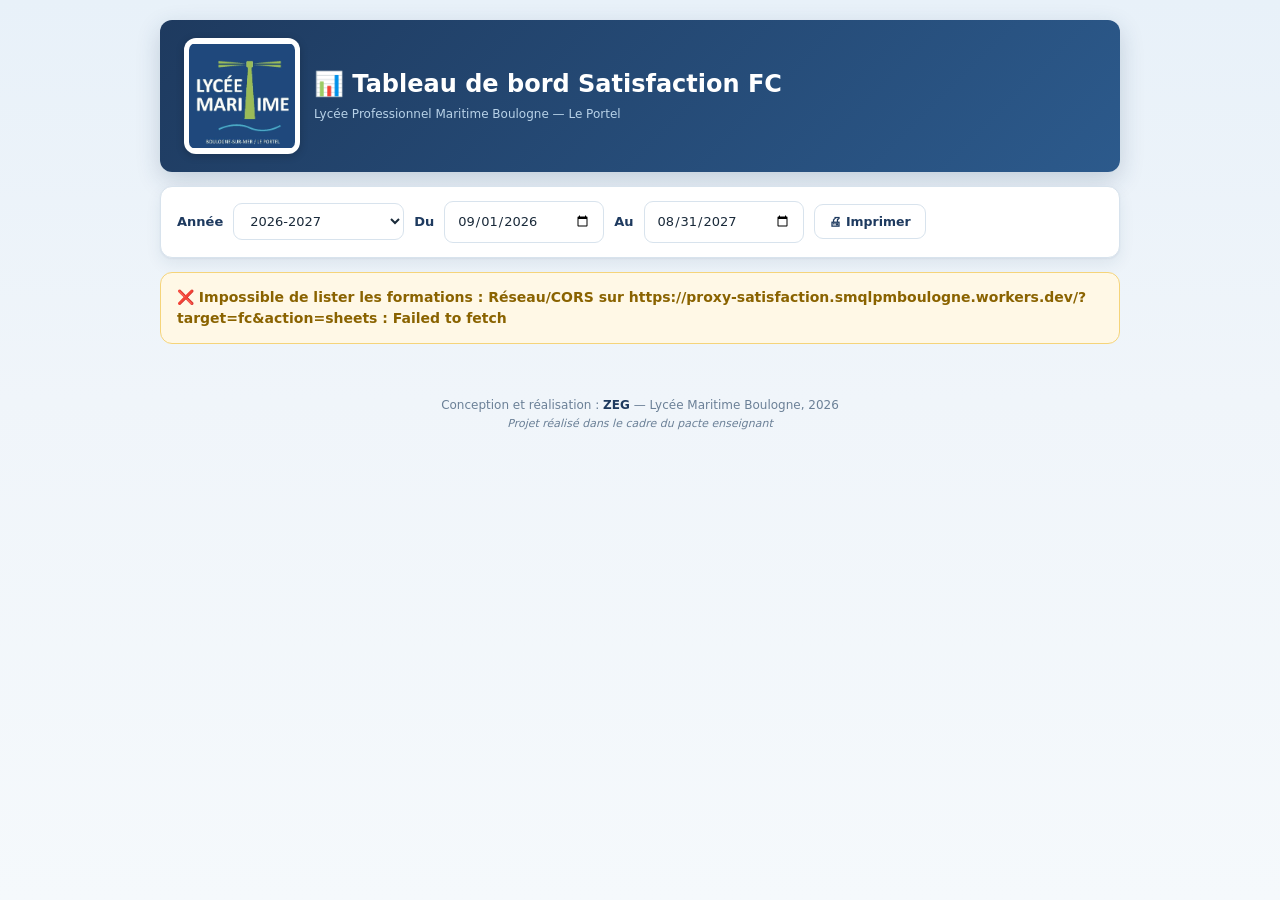
==== index.html @ b5cb064d "Update index.html" ====
<!DOCTYPE html>
<html lang="fr">
<head>
<meta charset="UTF-8">
<meta name="viewport" content="width=device-width, initial-scale=1, viewport-fit=cover">
<meta name="theme-color" content="#1e3a5f">
<title>Tableau de bord Satisfaction — FC</title>
<link rel="icon" href="data:,">
<link rel="preconnect" href="https://script.google.com">
<link rel="preconnect" href="https://script.googleusercontent.com" crossorigin>
<link rel="stylesheet" href="css/style.css">
</head>
<body>
<div class="wrap">

  <header class="header">
    <img class="logo" width="116" height="116" decoding="async" alt="Lycée Maritime Boulogne"
         onerror="this.style.display='none'"
         src="logocarrelpm.png">
    <div class="text">
      <h1 id="page-title">📊 Tableau de bord Satisfaction FC</h1>
      <div class="meta">
        <span>Lycée Professionnel Maritime Boulogne — Le Portel</span>
        <span class="updated" id="updated"><i></i><span>MAJ <span id="updated-date"></span></span></span>
      </div>
    </div>
  </header>

  <div class="box toolbar">


    <!-- NOUVEAU : Bouton Accueil -->
    <button id="btnHome" class="btn dark" type="button" style="margin-right: 10px; display: none;" onclick="window.location.hash = ''">
      🏠 Accueil
    </button>
    
    <label for="anneeScolaire">Année</label>
    <select id="anneeScolaire"></select>

    <label for="dateDebut">Du</label>
    <input type="date" id="dateDebut">
    
    <label for="dateFin">Au</label>
    <input type="date" id="dateFin">
    
    <button id="btnVerbatims" class="btn" type="button" hidden>
      ⬇ Verbatims (<span id="verbCount">0</span>)
    </button>
    
    <button id="btnPrint" class="btn" type="button" title="Imprimer en PDF">🖨 Imprimer</button>
  </div>

  <div class="message" id="message"></div>

    <div id="home-view">
    <div class="loading" id="loading-home">
      <div class="spin"></div><div>Chargement des enquêtes…</div>
    </div>
    
    
    <div id="global-satisfaction" class="box accent detail-header" style="margin-bottom: 20px; display: none;">
      <div class="info">
        <div class="eyebrow">Vue d'ensemble FC</div>
        <h1>Taux de satisfaction global</h1>
        <div class="sub">Calculé sur l'ensemble des réponses (moyenne pondérée)</div>
      </div>
      <div class="rate-block">
        <div class="label">Taux moyen</div>
        <div class="value" id="global-rate-value">—</div>
      </div>
    </div>

    <div class="cards-grid" id="cards-grid"></div>
  </div>

  <div id="detail-view" hidden>
    <div id="detail-content"></div>
  </div>

  <footer>
    <p>Conception et réalisation : <b>ZEG</b> — Lycée Maritime Boulogne, <span id="year"></span></p>
    <p class="mention">Projet réalisé dans le cadre du pacte enseignant</p>
  </footer>

</div>
<script src="js/app.js"></script>
</body>
</html>
---- css/style.css ----
:root{
  --marine:#1e3a5f;--marine-fonce:#152a45;--ocean:#2c5a8c;
  --azur:#4a90c4;--azur-clair:#7fb3d9;--anis:#a4c639;
  --ecume:#f0f5fa;--ecume-2:#e3edf5;
  --card:#fff;--text:#1a2a3a;--muted:#6b8097;--border:#d8e3ed;
  --radius:12px;
  --shadow:0 1px 2px rgba(30,58,95,.06), 0 6px 16px rgba(30,58,95,.08);
  --success:#5fa02c;--warning:#c88a1c;--danger:#c93e3e;
}
*{box-sizing:border-box}
[hidden]{display:none !important}
html{-webkit-text-size-adjust:100%}
body{
  margin:0;min-height:100vh;min-height:100dvh;
  background:linear-gradient(180deg,#e8f1f9,#f0f5fa 400px,#f5f9fc) fixed;
  color:var(--text);
  font:14px/1.5 system-ui,-apple-system,"Segoe UI",Roboto,Helvetica,Arial,sans-serif;
  -webkit-font-smoothing:antialiased;overflow-x:hidden;
}
button{font-family:inherit}
.high{--c:var(--success)} .mid{--c:var(--warning)} .low{--c:var(--danger)}

.wrap{
  max-width:1000px;margin:0 auto;
  padding:12px max(12px,env(safe-area-inset-right)) 40px max(12px,env(safe-area-inset-left));
}
.box{background:var(--card);border:1px solid var(--border);border-radius:var(--radius);box-shadow:var(--shadow)}
.card{
  background:var(--card);border:1px solid var(--border);border-radius:var(--radius);
  box-shadow:var(--shadow);padding:20px 20px 20px 24px;margin-bottom:14px;
  content-visibility:auto;contain-intrinsic-size:auto 300px;
}
.card h2{
  margin:0 0 16px;font-size:17px;color:var(--marine);
  display:flex;justify-content:space-between;align-items:center;gap:10px;flex-wrap:wrap;
}
.accent{position:relative;overflow:hidden}
.accent::before{content:"";position:absolute;inset:0 auto 0 0;width:5px;background:var(--c,var(--azur))}

.bar{height:8px;background:var(--ecume-2);border-radius:999px;overflow:hidden;margin-top:6px}
.bar i{display:block;height:100%;border-radius:999px;background:var(--c,var(--azur));transition:width .45s ease}

/* HEADER */
.header{
  background:linear-gradient(135deg,var(--marine),var(--ocean));
  border-radius:var(--radius);box-shadow:0 8px 24px rgba(30,58,95,.2);
  padding:12px 14px;margin-bottom:14px;
  display:flex;align-items:center;gap:14px;color:#fff;
}
.logo{flex-shrink:0;width:72px;height:72px;border-radius:12px;background:#fff;padding:5px;object-fit:contain;box-shadow:0 2px 8px rgba(0,0,0,.2)}
.header .text{flex:1;min-width:0}
.header h1{margin:0;font-size:clamp(15px,4.2vw,24px);line-height:1.25;font-weight:700}
.meta{margin-top:6px;display:flex;align-items:center;gap:6px 12px;flex-wrap:wrap;font-size:12px;color:#b8d2e8}
.updated{display:none;align-items:center;gap:5px}
.updated.on{display:inline-flex}
.updated i{width:6px;height:6px;border-radius:50%;background:var(--anis);box-shadow:0 0 0 2px rgba(164,198,57,.3)}

/* TOOLBAR */
.toolbar{display:flex;flex-wrap:wrap;gap:10px;align-items:center;padding:14px 16px;margin-bottom:14px}
.toolbar label{font-weight:600;color:var(--marine);font-size:13px}
.toolbar select,
.toolbar input{
  border:1px solid var(--border);border-radius:9px;padding:9px 12px;min-width:160px;
  background:#fff;color:var(--text);font:inherit;font-size:13px;
}
.toolbar select:focus,
.toolbar input:focus{outline:none;border-color:var(--azur)}

/* BOUTONS */
.btn{
  display:inline-flex;align-items:center;justify-content:center;gap:6px;
  padding:9px 14px;background:#fff;color:var(--marine);
  border:1px solid var(--border);border-radius:9px;
  font-size:12.5px;font-weight:600;cursor:pointer;white-space:nowrap;
}
.btn:hover{background:var(--ecume);border-color:var(--azur-clair)}
.btn:disabled{opacity:.6;cursor:wait}
.btn.dark{background:var(--marine);color:#fff;border-color:var(--marine)}
.btn.dark:hover{background:var(--ocean)}

/* ÉTATS */
.loading{display:flex;align-items:center;justify-content:center;gap:12px;padding:50px 16px;color:var(--muted)}
.spin{width:22px;height:22px;border:2px solid var(--border);border-top-color:var(--azur);border-radius:50%;animation:spin .8s linear infinite}
@keyframes spin{to{transform:rotate(360deg)}}
.message{display:none;background:#fff8e6;border:1px solid #f5d47a;color:#8a6300;border-radius:12px;padding:14px 16px;margin-bottom:14px;font-weight:600}

/* VUE ACCUEIL */
.cards-grid{display:grid;grid-template-columns:1fr;gap:14px;margin-bottom:14px}
.survey-card{
  padding:22px 20px 20px 26px;
  cursor:pointer;
  transition:transform .15s,box-shadow .15s,border-color .15s;
  display:flex;flex-direction:column;gap:8px;min-height:180px;
  -webkit-tap-highlight-color:transparent;
}
.survey-card:hover{
  transform:translateY(-2px);
  box-shadow:0 6px 12px rgba(30,58,95,.1), 0 16px 32px rgba(30,58,95,.12);
  border-color:var(--azur-clair);
}
.survey-card:active{transform:scale(.99)}
.survey-card .name{
  font-size:11.5px;font-weight:700;color:var(--muted);
  text-transform:uppercase;letter-spacing:.6px;line-height:1.35;overflow-wrap:anywhere;
}
.survey-card .rate{
  font-size:clamp(36px,8vw,46px);font-weight:800;letter-spacing:-2px;line-height:1;
  color:var(--c,var(--azur));font-variant-numeric:tabular-nums;margin-top:4px;
}
.survey-card.empty .rate,
.survey-card.no-notes .rate{color:var(--muted)}
.survey-card .meta-line{
  margin-top:auto;padding-top:10px;
  display:flex;justify-content:space-between;align-items:center;
  font-size:12.5px;color:var(--muted);
}
.survey-card .meta-line .arrow{font-size:18px;color:var(--muted);transition:transform .15s}
.survey-card:hover .meta-line .arrow{transform:translateX(3px);color:var(--azur)}

/* VUE DÉTAIL */
.top-bar{margin-bottom:14px}
.back{
  display:inline-flex;align-items:center;gap:8px;
  padding:11px 18px;color:var(--marine);font-weight:600;font-size:13px;cursor:pointer;
  background:#fff;border:1px solid var(--border);border-radius:9px;
}
.back:hover{background:var(--ecume);border-color:var(--azur-clair)}

.detail-header{
  display:flex;justify-content:space-between;align-items:center;gap:20px;
  padding:22px 22px 22px 28px;margin-bottom:14px;flex-wrap:wrap;
}
.detail-header .info{flex:1;min-width:0}
.detail-header .eyebrow{
  font-size:11px;color:var(--muted);text-transform:uppercase;
  letter-spacing:1.5px;font-weight:700;margin-bottom:4px;
}
.detail-header .info h1{
  margin:0;font-size:clamp(20px,5vw,28px);color:var(--marine);line-height:1.25;overflow-wrap:anywhere;
}
.detail-header .info .sub{margin-top:6px;color:var(--muted);font-size:13px}
.detail-header .info .sub b{color:var(--marine);font-weight:700}
.detail-header .rate-block{text-align:right;flex-shrink:0}
.detail-header .rate-block .label{
  font-size:11px;color:var(--muted);text-transform:uppercase;
  letter-spacing:.6px;font-weight:700;margin-bottom:4px;
}
.detail-header .rate-block .value{
  font-size:clamp(40px,10vw,60px);font-weight:800;letter-spacing:-2px;line-height:1;
  color:var(--c,var(--azur));font-variant-numeric:tabular-nums;
}

/* GRAPHIQUE */
.chart-container { display: flex; flex-direction: column; gap: 14px; margin-top: 10px; }
.chart-row { display: flex; align-items: center; gap: 16px; }
.chart-label { flex: 0 0 200px; font-weight: 600; color: var(--marine); font-size: 13.5px; text-align: right; line-height: 1.3; }
.chart-bar-wrap { flex: 1; height: 16px; background: var(--ecume-2); border-radius: 8px; overflow: hidden; position: relative; }
.chart-bar { height: 100%; border-radius: 8px; background: var(--c, var(--azur)); transition: width 0.6s cubic-bezier(0.4, 0, 0.2, 1); box-shadow: inset 0 -2px 0 rgba(0,0,0,0.1); }
.chart-value { flex: 0 0 60px; font-weight: 800; font-size: 16px; color: var(--c, var(--azur)); text-align: right; font-variant-numeric: tabular-nums; }

@media (max-width: 600px) {
  .chart-row { flex-direction: column; align-items: stretch; gap: 4px; position: relative; padding-bottom: 10px;}
  .chart-label { flex: none; text-align: left; font-size: 13px;}
  .chart-value { position: absolute; right: 0; bottom: 0; font-size: 14px;}
  .chart-bar-wrap { height: 12px; margin-top: 18px;}
}

/* TABLEAUX */
.table-wrap{display:block;overflow-x:auto; margin-top: 10px;}
table{width:100%;border-collapse:collapse;font-size:12px; table-layout: auto;}
th{
  position:sticky;top:0;background:var(--marine);color:#fff;
  padding:10px 8px;text-align:center;font-size:11px;
  white-space:normal; word-break:break-word; line-height:1.25;
  vertical-align:bottom; transition: background 0.2s;
}
th:first-child{text-align:left; min-width:80px;}
td{
  padding:10px 8px;border-top:1px solid var(--border);
  text-align:center;font-variant-numeric:tabular-nums;font-weight:500;
  white-space:normal; word-break:break-word;
}
td:first-child{text-align:left;font-weight:600;color:var(--marine)}
tbody tr:nth-child(even){background:#fafbfd}
tbody tr:hover{background:#eef4ff}
td.rate-cell{font-weight:700;color:var(--marine)}

/* FOOTER */
footer{text-align:center;padding:22px 12px 10px;font-size:12px;color:var(--muted)}
footer p{margin:2px 0}
footer b{color:var(--marine)}
footer .mention{font-style:italic;font-size:11px}

/* RESPONSIVE */
@media (min-width:640px){
  .wrap{padding-top:16px}
  .header{padding:18px 24px}
  .logo{width:100px;height:100px}
  .cards-grid{grid-template-columns:1fr 1fr}
}
@media (min-width:900px){
  .wrap{padding:20px 20px 40px}
  .logo{width:116px;height:116px}
}
@media (min-width:1000px){
  .cards-grid{grid-template-columns:repeat(3,1fr)}
}
@media (max-width:600px){
  .toolbar{flex-direction:column;align-items:stretch}
  .toolbar select,.toolbar input,.toolbar button,.btn{width:100%}
  .detail-header{flex-direction:column;align-items:flex-start;gap:14px}
  .detail-header .rate-block{text-align:left}
  .back{width:100%;justify-content:center}
}

/* IMPRESSION */
@media print{
  @page{size:A4;margin:10mm}
  body{background:#fff !important;color:#000;font-size:10pt}
  .wrap{max-width:100% !important;padding:0 !important}
  .toolbar,.btn,.back,.loading,.message,footer .mention{display:none !important}
  
  .box,.card,.critere,.survey-card{
    box-shadow:none !important;border-color:#999 !important;break-inside:avoid;
  }
  .card { padding: 10px 12px !important; margin-bottom: 6pt !important; }
  .survey-card { padding: 10px 12px !important; min-height: 100px !important; }
  .survey-card .rate { font-size: 24pt !important; }
  .detail-header { padding: 12px 16px !important; margin-bottom: 6pt !important; }
  .detail-header .rate-block .value { font-size: 32pt !important; }
  
  .header{background:none;color:#1e3a5f;border-bottom:2pt solid #1e3a5f;border-radius:0;box-shadow:none;padding:0 0 8pt}
  .header h1{color:#1e3a5f}
  .meta{color:#333}
  .cards-grid{grid-template-columns:1fr 1fr;gap:8pt}
  .survey-card{cursor:default}
  
  .table-wrap{display:block !important;overflow:visible}
  table{width:100% !important; table-layout:fixed !important; font-size:8pt !important;}
  th{background:#333 !important;color:#fff !important;-webkit-print-color-adjust:exact;print-color-adjust:exact; font-size:8pt !important; padding:4px !important;}
  th, td { white-space:normal !important; word-break:break-word !important; padding:4px !important;}
  
  .chart-container { gap: 6pt !important; }
  .chart-label { flex: 0 0 140px !important; font-size: 9pt !important;}
  .chart-bar-wrap { height: 10px !important; }
  .chart-value { font-size: 11pt !important; flex: 0 0 40px !important; }
  
  #verbatims-list { display: block !important; page-break-inside: avoid; }
  #verbatims-list ul { list-style-type: disc !important; }
}
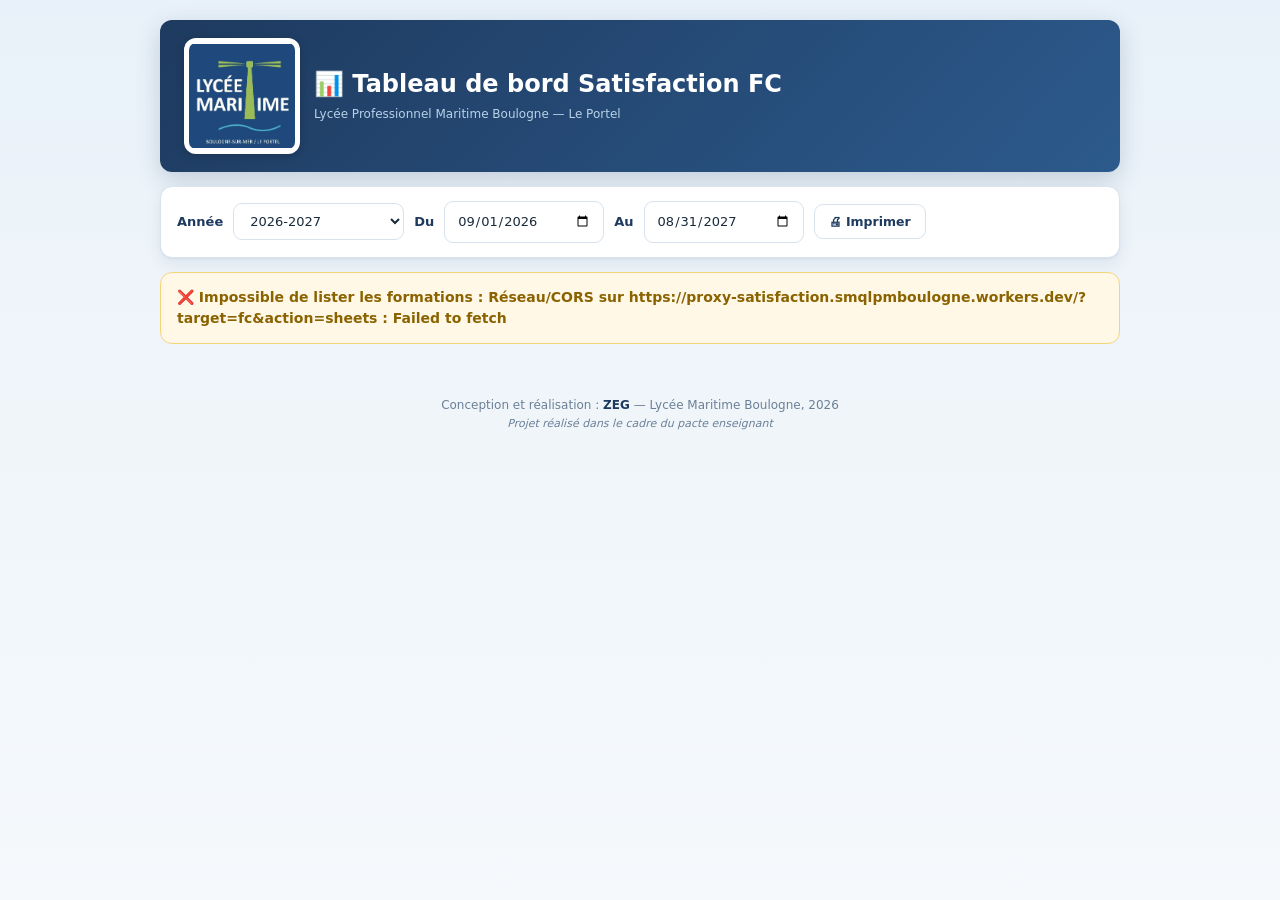
==== commit fa720cc9: "Update index.html" ====
--- a/index.html
+++ b/index.html
@@ -27,13 +27,11 @@
   </header>
 
   <div class="box toolbar">
-
-
     <!-- NOUVEAU : Bouton Accueil -->
     <button id="btnHome" class="btn dark" type="button" style="margin-right: 10px; display: none;" onclick="window.location.hash = ''">
       🏠 Accueil
     </button>
-    
+
     <label for="anneeScolaire">Année</label>
     <select id="anneeScolaire"></select>
 
@@ -52,11 +50,10 @@
 
   <div class="message" id="message"></div>
 
-    <div id="home-view">
+  <div id="home-view">
     <div class="loading" id="loading-home">
       <div class="spin"></div><div>Chargement des enquêtes…</div>
     </div>
-    
     
     <div id="global-satisfaction" class="box accent detail-header" style="margin-bottom: 20px; display: none;">
       <div class="info">
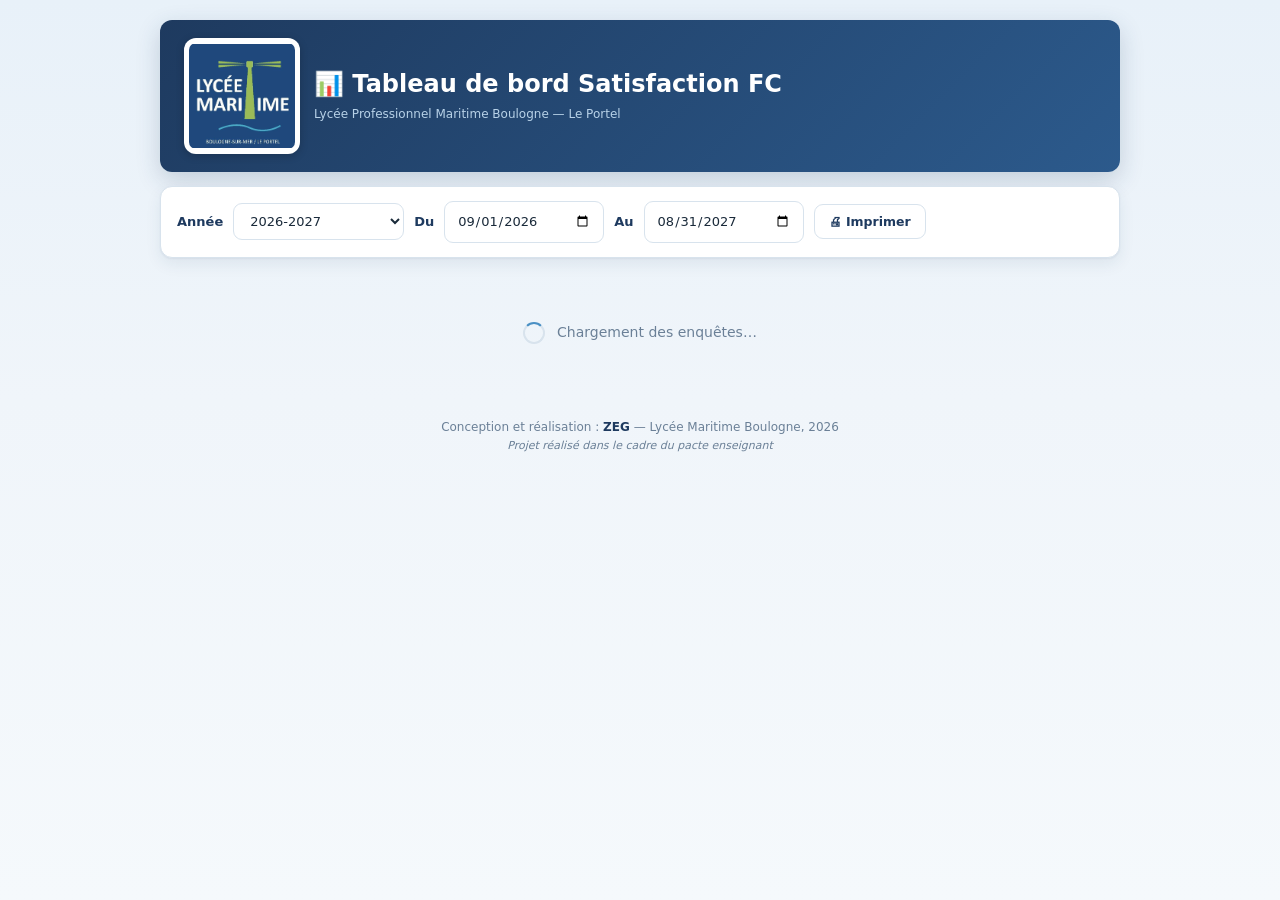
==== commit e09c393b: "Update index.html" ====
--- a/index.html
+++ b/index.html
@@ -67,7 +67,7 @@
       </div>
     </div>
 
-    <div class="cards-grid" id="cards-grid"></div>
+   
   </div>
 
   <div id="detail-view" hidden>
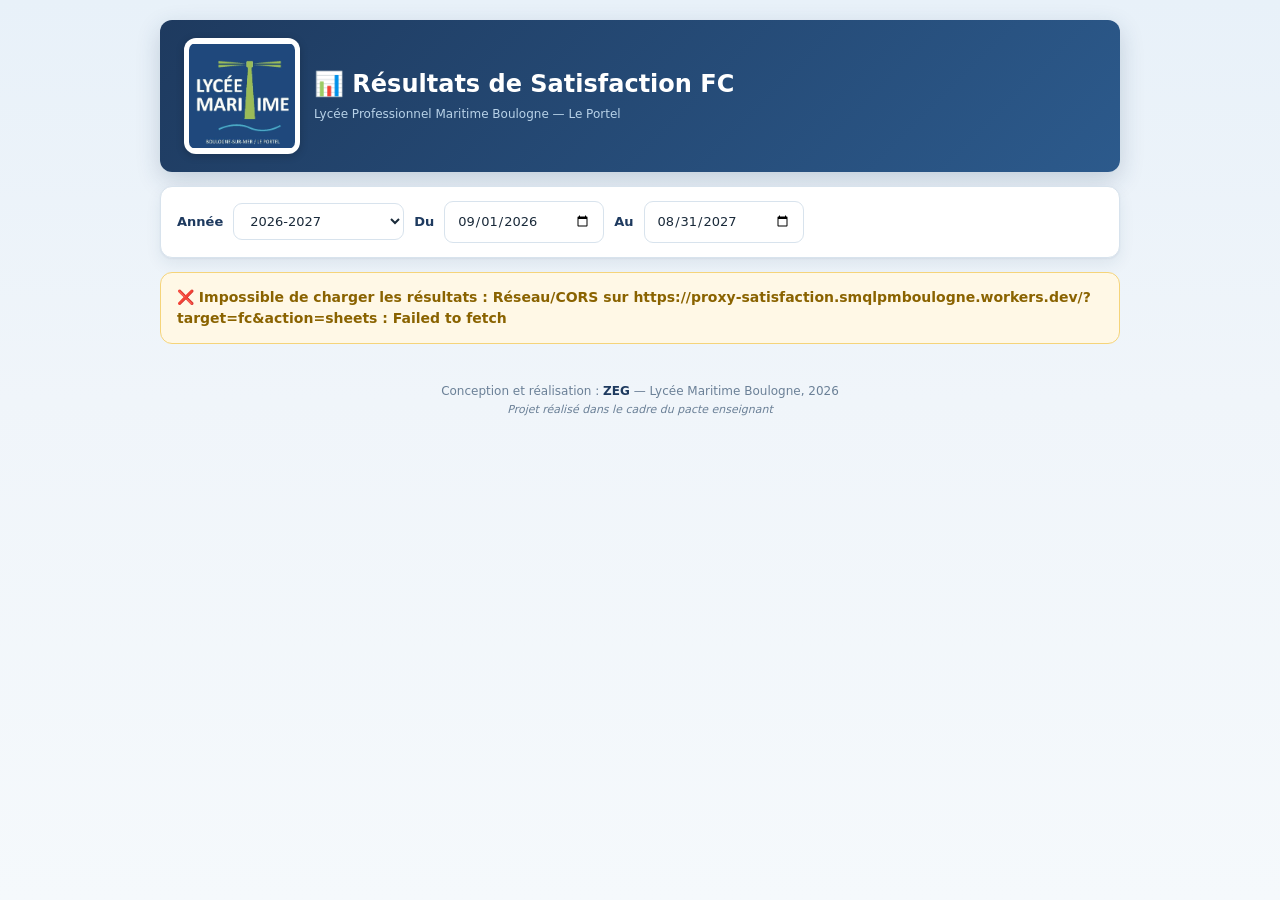
==== commit c49bdf24: "Rename public.html to index.html" ====
--- a/index.html
+++ b/index.html
@@ -4,7 +4,7 @@
 <meta charset="UTF-8">
 <meta name="viewport" content="width=device-width, initial-scale=1, viewport-fit=cover">
 <meta name="theme-color" content="#1e3a5f">
-<title>Tableau de bord Satisfaction — FC</title>
+<title>Résultats Satisfaction — FC</title>
 <link rel="icon" href="data:,">
 <link rel="preconnect" href="https://script.google.com">
 <link rel="preconnect" href="https://script.googleusercontent.com" crossorigin>
@@ -18,7 +18,7 @@
          onerror="this.style.display='none'"
          src="logocarrelpm.png">
     <div class="text">
-      <h1 id="page-title">📊 Tableau de bord Satisfaction FC</h1>
+      <h1 id="page-title">📊 Résultats de Satisfaction FC</h1>
       <div class="meta">
         <span>Lycée Professionnel Maritime Boulogne — Le Portel</span>
         <span class="updated" id="updated"><i></i><span>MAJ <span id="updated-date"></span></span></span>
@@ -26,35 +26,26 @@
     </div>
   </header>
 
+  <!-- Barre simplifiée pour le public -->
   <div class="box toolbar">
-    <!-- NOUVEAU : Bouton Accueil -->
-    <button id="btnHome" class="btn dark" type="button" style="margin-right: 10px; display: none;" onclick="window.location.hash = ''">
-      🏠 Accueil
-    </button>
-
     <label for="anneeScolaire">Année</label>
     <select id="anneeScolaire"></select>
-
+    
     <label for="dateDebut">Du</label>
     <input type="date" id="dateDebut">
     
     <label for="dateFin">Au</label>
     <input type="date" id="dateFin">
-    
-    <button id="btnVerbatims" class="btn" type="button" hidden>
-      ⬇ Verbatims (<span id="verbCount">0</span>)
-    </button>
-    
-    <button id="btnPrint" class="btn" type="button" title="Imprimer en PDF">🖨 Imprimer</button>
   </div>
 
   <div class="message" id="message"></div>
 
   <div id="home-view">
     <div class="loading" id="loading-home">
-      <div class="spin"></div><div>Chargement des enquêtes…</div>
+      <div class="spin"></div><div>Chargement des résultats…</div>
     </div>
     
+    <!-- Bandeau Global -->
     <div id="global-satisfaction" class="box accent detail-header" style="margin-bottom: 20px; display: none;">
       <div class="info">
         <div class="eyebrow">Vue d'ensemble FC</div>
@@ -67,11 +58,7 @@
       </div>
     </div>
 
-   
-  </div>
-
-  <div id="detail-view" hidden>
-    <div id="detail-content"></div>
+    <!-- Le tableau s'insérera ici -->
   </div>
 
   <footer>
@@ -80,6 +67,6 @@
   </footer>
 
 </div>
-<script src="js/app.js"></script>
+<script src="js/public.js"></script>
 </body>
 </html>
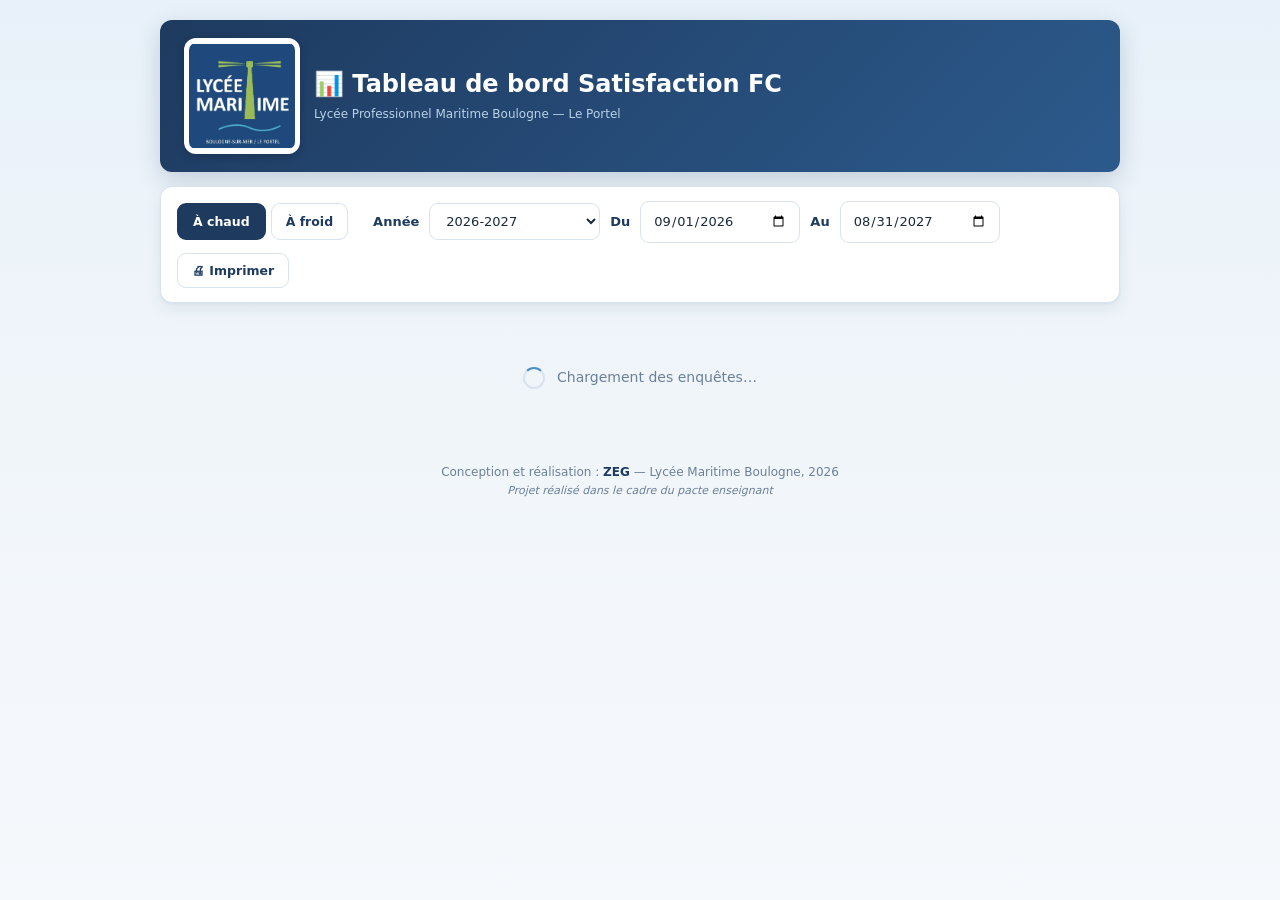
==== commit 70006c54: "Update index.html" ====
--- a/index.html
+++ b/index.html
@@ -4,7 +4,7 @@
 <meta charset="UTF-8">
 <meta name="viewport" content="width=device-width, initial-scale=1, viewport-fit=cover">
 <meta name="theme-color" content="#1e3a5f">
-<title>Résultats Satisfaction — FC</title>
+<title>Tableau de bord Satisfaction — FC</title>
 <link rel="icon" href="data:,">
 <link rel="preconnect" href="https://script.google.com">
 <link rel="preconnect" href="https://script.googleusercontent.com" crossorigin>
@@ -14,11 +14,9 @@
 <div class="wrap">
 
   <header class="header">
-    <img class="logo" width="116" height="116" decoding="async" alt="Lycée Maritime Boulogne"
-         onerror="this.style.display='none'"
-         src="logocarrelpm.png">
+    <img class="logo" width="116" height="116" decoding="async" alt="Lycée Maritime Boulogne" onerror="this.style.display='none'" src="logocarrelpm.png">
     <div class="text">
-      <h1 id="page-title">📊 Résultats de Satisfaction FC</h1>
+      <h1 id="page-title">📊 Tableau de bord Satisfaction FC</h1>
       <div class="meta">
         <span>Lycée Professionnel Maritime Boulogne — Le Portel</span>
         <span class="updated" id="updated"><i></i><span>MAJ <span id="updated-date"></span></span></span>
@@ -26,30 +24,35 @@
     </div>
   </header>
 
-  <!-- Barre simplifiée pour le public -->
-  <div class="box toolbar">
+  <div class="box toolbar" style="flex-wrap: wrap; gap: 10px;">
+    <div style="display: flex; gap: 5px; margin-right: 15px;">
+      <button id="btnTypeChaud" class="btn dark" onclick="changerType('chaud')" style="border: 2px solid #1e3a5f;">À chaud</button>
+      <button id="btnTypeFroid" class="btn" onclick="changerType('froid')">À froid</button>
+    </div>
+
     <label for="anneeScolaire">Année</label>
     <select id="anneeScolaire"></select>
-    
+
     <label for="dateDebut">Du</label>
     <input type="date" id="dateDebut">
     
     <label for="dateFin">Au</label>
     <input type="date" id="dateFin">
+    
+    <button id="btnPrint" class="btn" type="button" title="Imprimer en PDF">🖨 Imprimer</button>
   </div>
 
   <div class="message" id="message"></div>
 
   <div id="home-view">
     <div class="loading" id="loading-home">
-      <div class="spin"></div><div>Chargement des résultats…</div>
+      <div class="spin"></div><div>Chargement des enquêtes…</div>
     </div>
     
-    <!-- Bandeau Global -->
     <div id="global-satisfaction" class="box accent detail-header" style="margin-bottom: 20px; display: none;">
       <div class="info">
-        <div class="eyebrow">Vue d'ensemble FC</div>
-        <h1>Taux de satisfaction global</h1>
+        <div class="eyebrow" id="global-eyebrow">Vue d'ensemble FC</div>
+        <h1 id="global-title">Taux de satisfaction global</h1>
         <div class="sub">Calculé sur l'ensemble des réponses (moyenne pondérée)</div>
       </div>
       <div class="rate-block">
@@ -61,12 +64,16 @@
     <!-- Le tableau s'insérera ici -->
   </div>
 
+  <div id="detail-view" hidden>
+    <div id="detail-content"></div>
+  </div>
+
   <footer>
     <p>Conception et réalisation : <b>ZEG</b> — Lycée Maritime Boulogne, <span id="year"></span></p>
     <p class="mention">Projet réalisé dans le cadre du pacte enseignant</p>
   </footer>
 
 </div>
-<script src="js/public.js"></script>
+<script src="js/app.js"></script>
 </body>
 </html>
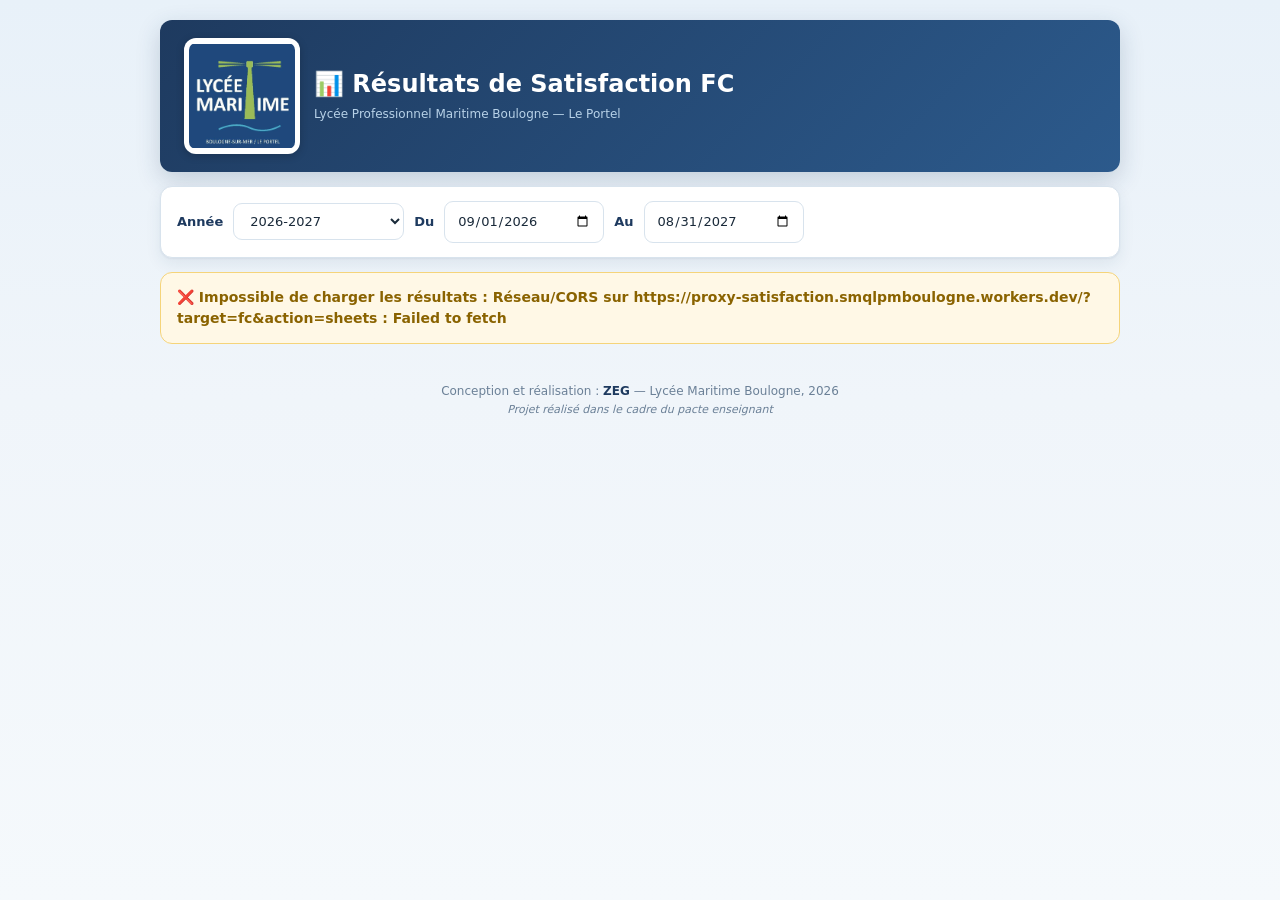
==== commit 1510af55: "Update index.html" ====
--- a/index.html
+++ b/index.html
@@ -4,7 +4,7 @@
 <meta charset="UTF-8">
 <meta name="viewport" content="width=device-width, initial-scale=1, viewport-fit=cover">
 <meta name="theme-color" content="#1e3a5f">
-<title>Tableau de bord Satisfaction — FC</title>
+<title>Résultats Satisfaction — FC</title>
 <link rel="icon" href="data:,">
 <link rel="preconnect" href="https://script.google.com">
 <link rel="preconnect" href="https://script.googleusercontent.com" crossorigin>
@@ -14,9 +14,11 @@
 <div class="wrap">
 
   <header class="header">
-    <img class="logo" width="116" height="116" decoding="async" alt="Lycée Maritime Boulogne" onerror="this.style.display='none'" src="logocarrelpm.png">
+    <img class="logo" width="116" height="116" decoding="async" alt="Lycée Maritime Boulogne"
+         onerror="this.style.display='none'"
+         src="logocarrelpm.png">
     <div class="text">
-      <h1 id="page-title">📊 Tableau de bord Satisfaction FC</h1>
+      <h1 id="page-title">📊 Résultats de Satisfaction FC</h1>
       <div class="meta">
         <span>Lycée Professionnel Maritime Boulogne — Le Portel</span>
         <span class="updated" id="updated"><i></i><span>MAJ <span id="updated-date"></span></span></span>
@@ -24,35 +26,30 @@
     </div>
   </header>
 
-  <div class="box toolbar" style="flex-wrap: wrap; gap: 10px;">
-    <div style="display: flex; gap: 5px; margin-right: 15px;">
-      <button id="btnTypeChaud" class="btn dark" onclick="changerType('chaud')" style="border: 2px solid #1e3a5f;">À chaud</button>
-      <button id="btnTypeFroid" class="btn" onclick="changerType('froid')">À froid</button>
-    </div>
-
+  <!-- Barre simplifiée pour le public -->
+  <div class="box toolbar">
     <label for="anneeScolaire">Année</label>
     <select id="anneeScolaire"></select>
-
+    
     <label for="dateDebut">Du</label>
     <input type="date" id="dateDebut">
     
     <label for="dateFin">Au</label>
     <input type="date" id="dateFin">
-    
-    <button id="btnPrint" class="btn" type="button" title="Imprimer en PDF">🖨 Imprimer</button>
   </div>
 
   <div class="message" id="message"></div>
 
   <div id="home-view">
     <div class="loading" id="loading-home">
-      <div class="spin"></div><div>Chargement des enquêtes…</div>
+      <div class="spin"></div><div>Chargement des résultats…</div>
     </div>
     
+    <!-- Bandeau Global -->
     <div id="global-satisfaction" class="box accent detail-header" style="margin-bottom: 20px; display: none;">
       <div class="info">
-        <div class="eyebrow" id="global-eyebrow">Vue d'ensemble FC</div>
-        <h1 id="global-title">Taux de satisfaction global</h1>
+        <div class="eyebrow">Vue d'ensemble FC</div>
+        <h1>Taux de satisfaction global</h1>
         <div class="sub">Calculé sur l'ensemble des réponses (moyenne pondérée)</div>
       </div>
       <div class="rate-block">
@@ -64,16 +61,12 @@
     <!-- Le tableau s'insérera ici -->
   </div>
 
-  <div id="detail-view" hidden>
-    <div id="detail-content"></div>
-  </div>
-
   <footer>
     <p>Conception et réalisation : <b>ZEG</b> — Lycée Maritime Boulogne, <span id="year"></span></p>
     <p class="mention">Projet réalisé dans le cadre du pacte enseignant</p>
   </footer>
 
 </div>
-<script src="js/app.js"></script>
+<script src="js/public.js"></script>
 </body>
 </html>
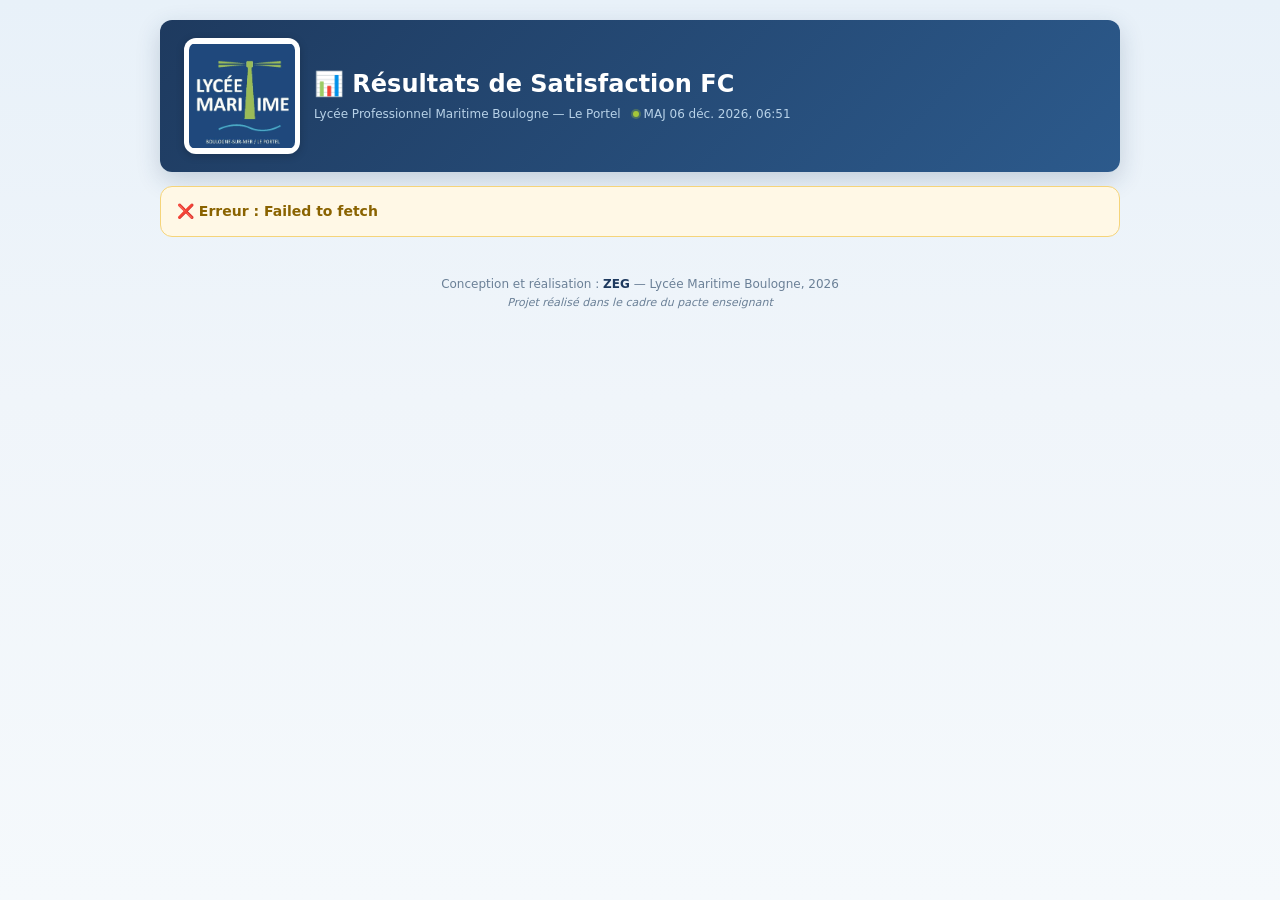
==== commit fa54407b: "Update index.html" ====
--- a/index.html
+++ b/index.html
@@ -4,7 +4,7 @@
 <meta charset="UTF-8">
 <meta name="viewport" content="width=device-width, initial-scale=1, viewport-fit=cover">
 <meta name="theme-color" content="#1e3a5f">
-<title>Résultats Satisfaction — FC</title>
+<title>Résultats de Satisfaction — FC</title>
 <link rel="icon" href="data:,">
 <link rel="preconnect" href="https://script.google.com">
 <link rel="preconnect" href="https://script.googleusercontent.com" crossorigin>
@@ -26,18 +26,6 @@
     </div>
   </header>
 
-  <!-- Barre simplifiée pour le public -->
-  <div class="box toolbar">
-    <label for="anneeScolaire">Année</label>
-    <select id="anneeScolaire"></select>
-    
-    <label for="dateDebut">Du</label>
-    <input type="date" id="dateDebut">
-    
-    <label for="dateFin">Au</label>
-    <input type="date" id="dateFin">
-  </div>
-
   <div class="message" id="message"></div>
 
   <div id="home-view">
@@ -58,7 +46,7 @@
       </div>
     </div>
 
-    <!-- Le tableau s'insérera ici -->
+    <!-- Le tableau s'insérera ici via le JS -->
   </div>
 
   <footer>
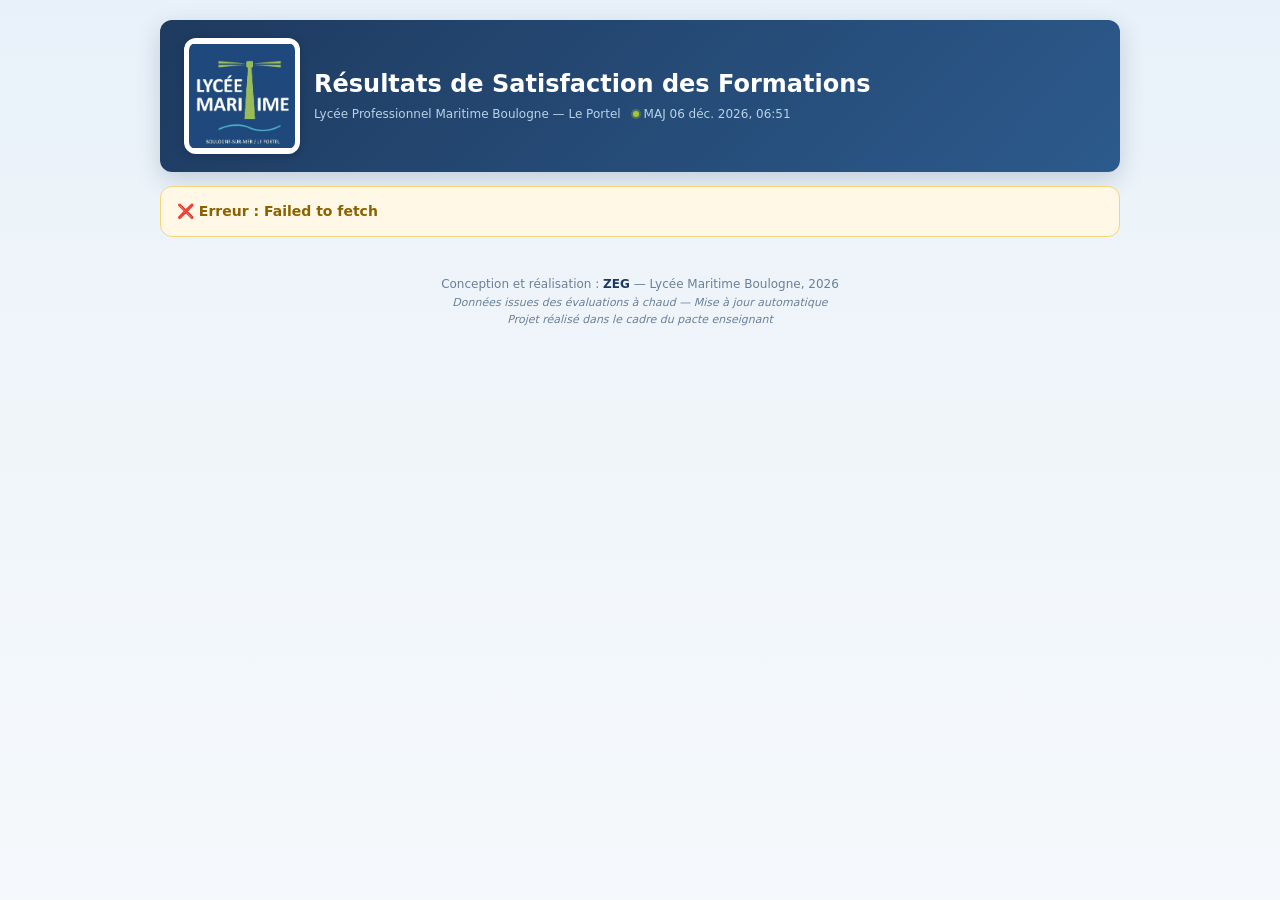
==== commit 2ba85147: "Update index.html" ====
--- a/index.html
+++ b/index.html
@@ -9,6 +9,26 @@
 <link rel="preconnect" href="https://script.google.com">
 <link rel="preconnect" href="https://script.googleusercontent.com" crossorigin>
 <link rel="stylesheet" href="css/style.css">
+<style>
+  /* Petits ajouts CSS spécifiques pour la page publique Qualiopi */
+  .qualiopi-badge {
+    display: inline-block;
+    background-color: #e3edf5;
+    color: #1e3a5f;
+    padding: 4px 10px;
+    border-radius: 20px;
+    font-size: 12px;
+    font-weight: 600;
+    margin-bottom: 10px;
+    text-transform: uppercase;
+    letter-spacing: 0.5px;
+  }
+  .sub-text {
+    font-size: 13px;
+    color: var(--muted);
+    margin-top: 5px;
+  }
+</style>
 </head>
 <body>
 <div class="wrap">
@@ -18,7 +38,7 @@
          onerror="this.style.display='none'"
          src="logocarrelpm.png">
     <div class="text">
-      <h1 id="page-title">📊 Résultats de Satisfaction FC</h1>
+      <h1 id="page-title">Résultats de Satisfaction des Formations</h1>
       <div class="meta">
         <span>Lycée Professionnel Maritime Boulogne — Le Portel</span>
         <span class="updated" id="updated"><i></i><span>MAJ <span id="updated-date"></span></span></span>
@@ -33,12 +53,14 @@
       <div class="spin"></div><div>Chargement des résultats…</div>
     </div>
     
-    <!-- Bandeau Global -->
+    <!-- Bandeau Global Qualiopi -->
     <div id="global-satisfaction" class="box accent detail-header" style="margin-bottom: 20px; display: none;">
       <div class="info">
-        <div class="eyebrow">Vue d'ensemble FC</div>
-        <h1>Taux de satisfaction global</h1>
-        <div class="sub">Calculé sur l'ensemble des réponses (moyenne pondérée)</div>
+        <div class="eyebrow" style="margin-bottom: 5px;">Indicateur de satisfaction global</div>
+        <h1 style="font-size: 24px; margin-bottom: 5px;">Taux de satisfaction cumulé</h1>
+        <div class="sub-text">
+          Moyenne pondérée de l'ensemble des évaluations à chaud réalisées par les stagiaires.
+        </div>
       </div>
       <div class="rate-block">
         <div class="label">Taux moyen</div>
@@ -51,7 +73,10 @@
 
   <footer>
     <p>Conception et réalisation : <b>ZEG</b> — Lycée Maritime Boulogne, <span id="year"></span></p>
-    <p class="mention">Projet réalisé dans le cadre du pacte enseignant</p>
+    <p class="mention">
+      Données issues des évaluations à chaud — Mise à jour automatique<br>
+      Projet réalisé dans le cadre du pacte enseignant
+    </p>
   </footer>
 
 </div>
